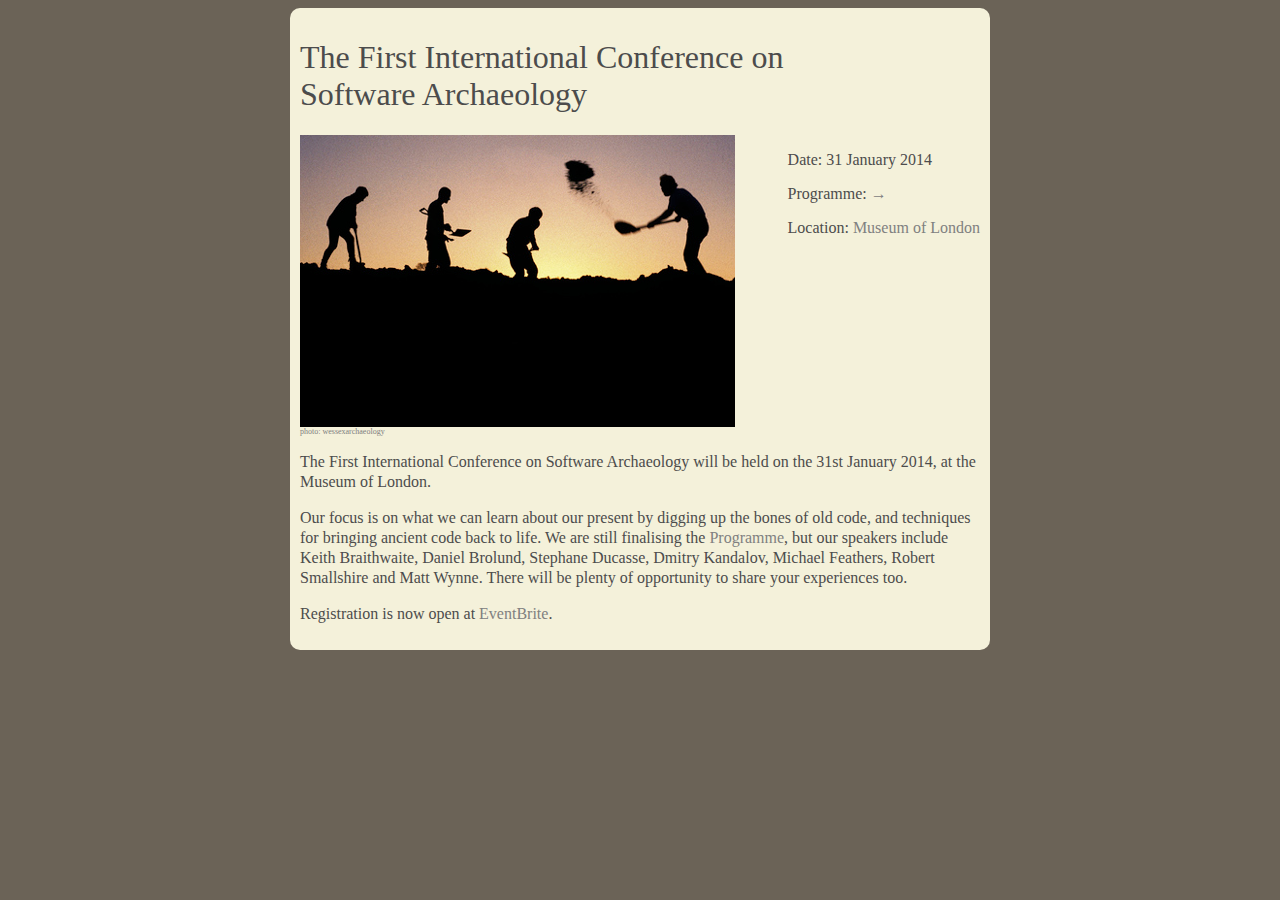
==== index.html @ 48726c59 "initial commit" ====
<html>
<head>
<meta charset="UTF-8">
<meta name="viewport" content="width=700" />
<link rel="stylesheet" type="text/css" media="screen,print" href="site.css" />

<title>The First International Conference on Software Archaeology</title>

</head>
<body>
<div id="container">
<div id="main">
<h1 id="page-title">The First International Conference on <br>Software Archaeology</h1>
  <div id="callout">
    <ul>Date: 31 January 2014</ul>
    <ul>Programme: <a href="programme.html">&rarr;</a></ul>
    <ul>Location: <a href="http://www.museumoflondon.org.uk/london-wall/visiting-us/getting-here/" >Museum of London</a></ul>
  </div>
<div>
  <img id="dig" src="dig.png" />
  <div class="photo-credit"><a href="http://www.flickr.com/photos/wessexarchaeology/">photo: wessexarchaeology</a></div>
</div>
<p>
The First International Conference on Software Archaeology will be held on the 31st January 2014, at the Museum of London.
</p>
<p>
Our focus is on what we can learn about our present by digging up the bones of old code, and techniques for bringing ancient code back to life. We are still finalising the <a href="programme.html">Programme</a>, but our speakers include Keith Braithwaite, Daniel Brolund, Stephane Ducasse, Dmitry Kandalov, Michael Feathers, Robert Smallshire and Matt Wynne. There will be plenty of opportunity to share your experiences too.
</p>
<p>
Registration is now open at <a href="http://ticosa.eventbrite.co.uk/">EventBrite</a>.
</p>
</div>
<div>
</div></body>

</html>
---- site.css ----
body {
	background-color: #6b6357;
	font-family: 'HoeflerText-Regular', 'Hoefler Text', 'Times New Roman', serif;	font-size: 12pt;
}

#container {
	color: #4c4c4c;
	background-color: #F4F1DA;
	width: 700px;
	margin: 0 auto;
	border: 2px;
	-webkit-border-radius: 10px;
	-moz-border-radius: 10px;
}

#main {
	padding-top: 10px;
	padding-right: 10px;
	padding-left: 10px;
	padding-bottom: 10px;
	min-height: 500px;
}

#callout {
	float: right;  
}

a {
	color: grey;
	text-decoration: none;
}

a:hover {
	color: black;
	text-decoration: underline;
}

h1 {
  font-weight: normal
}

h2 {
  font-weight: normal
}

p {
	line-height: 15pt;
}

.photo-credit {
	font-size: 50%;
}
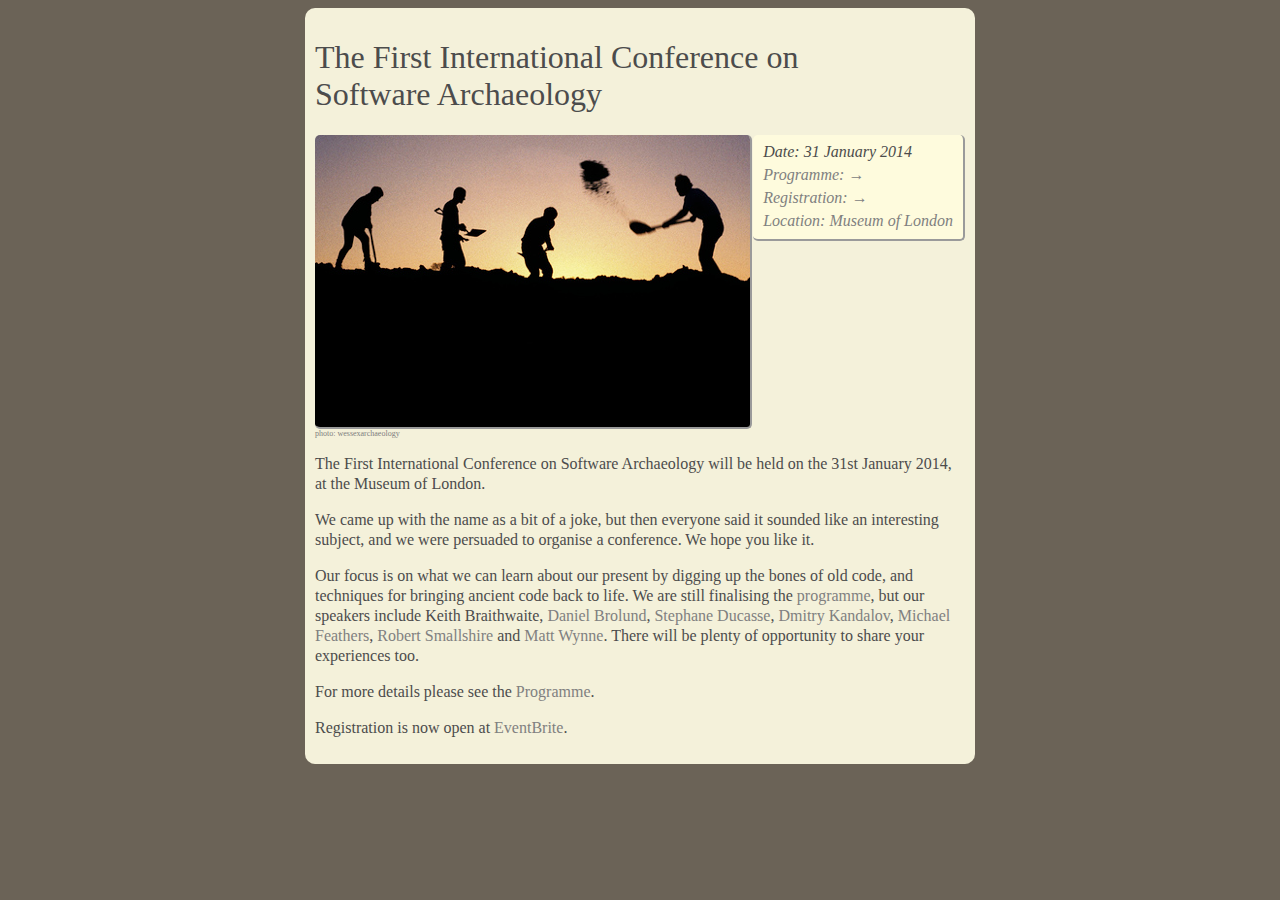
==== commit bfe07757: "some copy and css tarting" ====
--- a/index.html
+++ b/index.html
@@ -1,7 +1,7 @@
 <html>
 <head>
 <meta charset="UTF-8">
-<meta name="viewport" content="width=700" />
+<meta name="viewport" content="width=750" />
 <link rel="stylesheet" type="text/css" media="screen,print" href="site.css" />
 
 <title>The First International Conference on Software Archaeology</title>
@@ -12,9 +12,10 @@
 <div id="main">
 <h1 id="page-title">The First International Conference on <br>Software Archaeology</h1>
   <div id="callout">
-    <ul>Date: 31 January 2014</ul>
-    <ul>Programme: <a href="programme.html">&rarr;</a></ul>
-    <ul>Location: <a href="http://www.museumoflondon.org.uk/london-wall/visiting-us/getting-here/" >Museum of London</a></ul>
+    <p>Date: 31 January 2014</p>
+    <p><a href="programme.html">Programme: &rarr;</a></p>
+    <p><a href="http://ticosa.eventbrite.co.uk/">Registration: &rarr;</a></p>
+    <p><a href="http://www.museumoflondon.org.uk/london-wall/visiting-us/getting-here/">Location: Museum of London</a></p>
   </div>
 <div>
   <img id="dig" src="dig.png" />
@@ -23,8 +24,14 @@
 <p>
 The First International Conference on Software Archaeology will be held on the 31st January 2014, at the Museum of London.
 </p>
+<p>We came up with the name as a bit of a joke, but then everyone said
+it sounded like an interesting subject, and we were persuaded to
+organise a conference. We hope you like it.</p>
 <p>
-Our focus is on what we can learn about our present by digging up the bones of old code, and techniques for bringing ancient code back to life. We are still finalising the <a href="programme.html">Programme</a>, but our speakers include Keith Braithwaite, Daniel Brolund, Stephane Ducasse, Dmitry Kandalov, Michael Feathers, Robert Smallshire and Matt Wynne. There will be plenty of opportunity to share your experiences too.
+Our focus is on what we can learn about our present by digging up the bones of old code, and techniques for bringing ancient code back to life. We are still finalising the <a href="programme.html">programme</a>, but our speakers include Keith Braithwaite, <a href="programme.html#daniel">Daniel Brolund</a>, <a href="programme.html#stephane">Stephane Ducasse</a>, <a href="programme.html#dmitry">Dmitry Kandalov</a>, <a href="programme.html#michael">Michael Feathers</a>, <a href="programme.html#robert">Robert Smallshire</a> and <a href="programme.html#matt">Matt Wynne</a>. There will be plenty of opportunity to share your experiences too.
+</p>
+<p>
+For more details please see the <a href="programme.html">Programme</a>.
 </p>
 <p>
 Registration is now open at <a href="http://ticosa.eventbrite.co.uk/">EventBrite</a>.
--- a/site.css
+++ b/site.css
@@ -7,11 +7,15 @@
 #container {
 	color: #4c4c4c;
 	background-color: #F4F1DA;
-	width: 700px;
+	width: 670px;
 	margin: 0 auto;
-	border: 2px;
+	border: 5px;
 	-webkit-border-radius: 10px;
 	-moz-border-radius: 10px;
+  border-radius: 10px;
+}
+
+img {
 }
 
 #main {
@@ -23,7 +27,30 @@
 }
 
 #callout {
-	float: right;  
+	padding-left: 10px;
+	padding-bottom: 5px;
+	padding-right: 10px;
+	padding-top: 5px;
+	margin: 0px;
+	font-style: italic;
+	float: right;
+	background-color: #fefbdd;
+}
+
+img, #callout {
+	border-style: outset;
+	border-left-width: 0px;
+	border-bottom-width: 2px;
+	border-right-width: 2px;
+	border-top-width: 0px;
+	-webkit-border-radius: 5px;
+	-moz-border-radius: 5px;
+  border-radius: 5px;
+}
+
+#callout>p {
+  margin-top: 2px;
+  margin-bottom: 3px;
 }
 
 a {
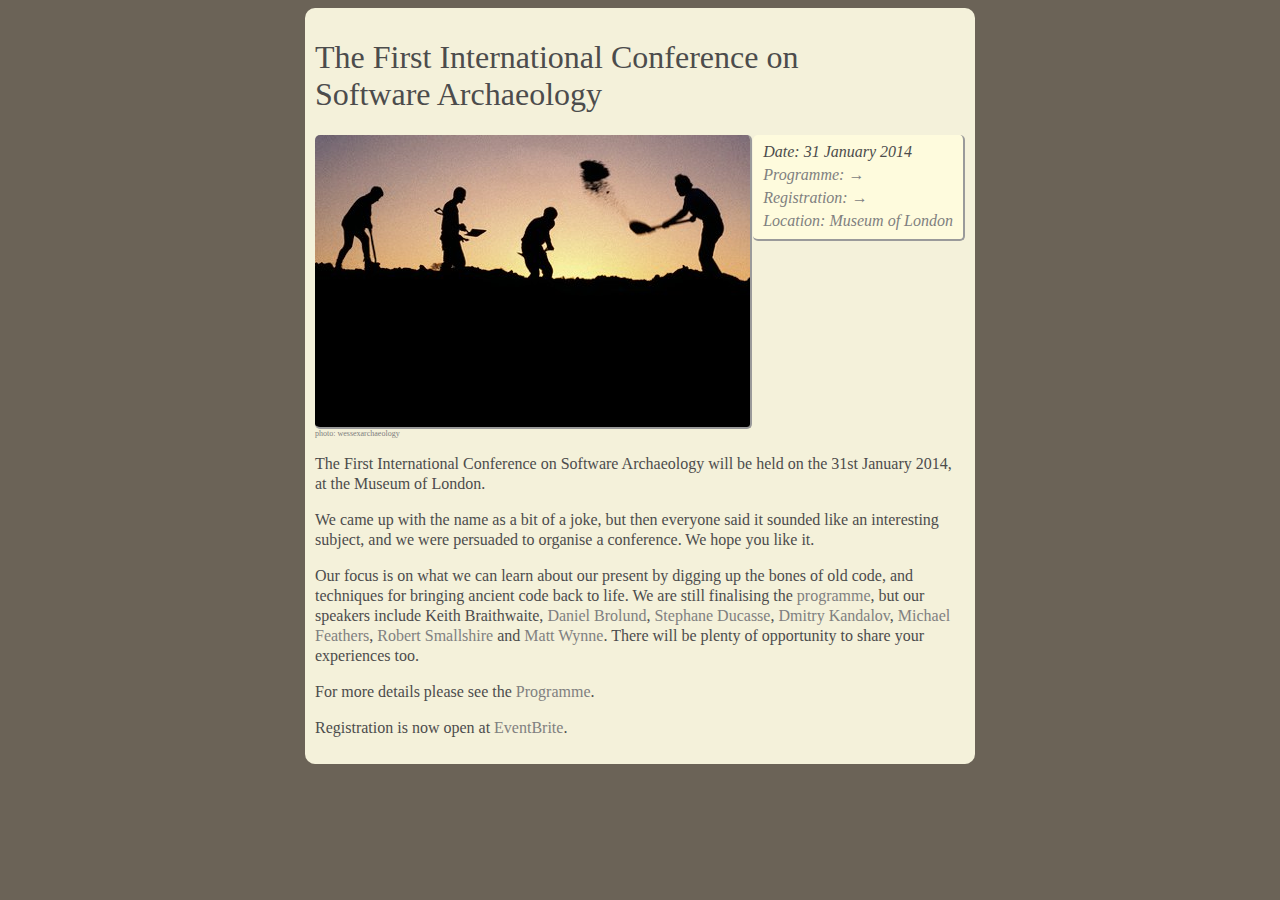
==== commit 4f74d6b4: "replace png with jpg for faster loading" ====
--- a/index.html
+++ b/index.html
@@ -18,7 +18,7 @@
     <p><a href="http://www.museumoflondon.org.uk/london-wall/visiting-us/getting-here/">Location: Museum of London</a></p>
   </div>
 <div>
-  <img id="dig" src="dig.png" />
+  <img id="dig" src="dig.jpg" />
   <div class="photo-credit"><a href="http://www.flickr.com/photos/wessexarchaeology/">photo: wessexarchaeology</a></div>
 </div>
 <p>
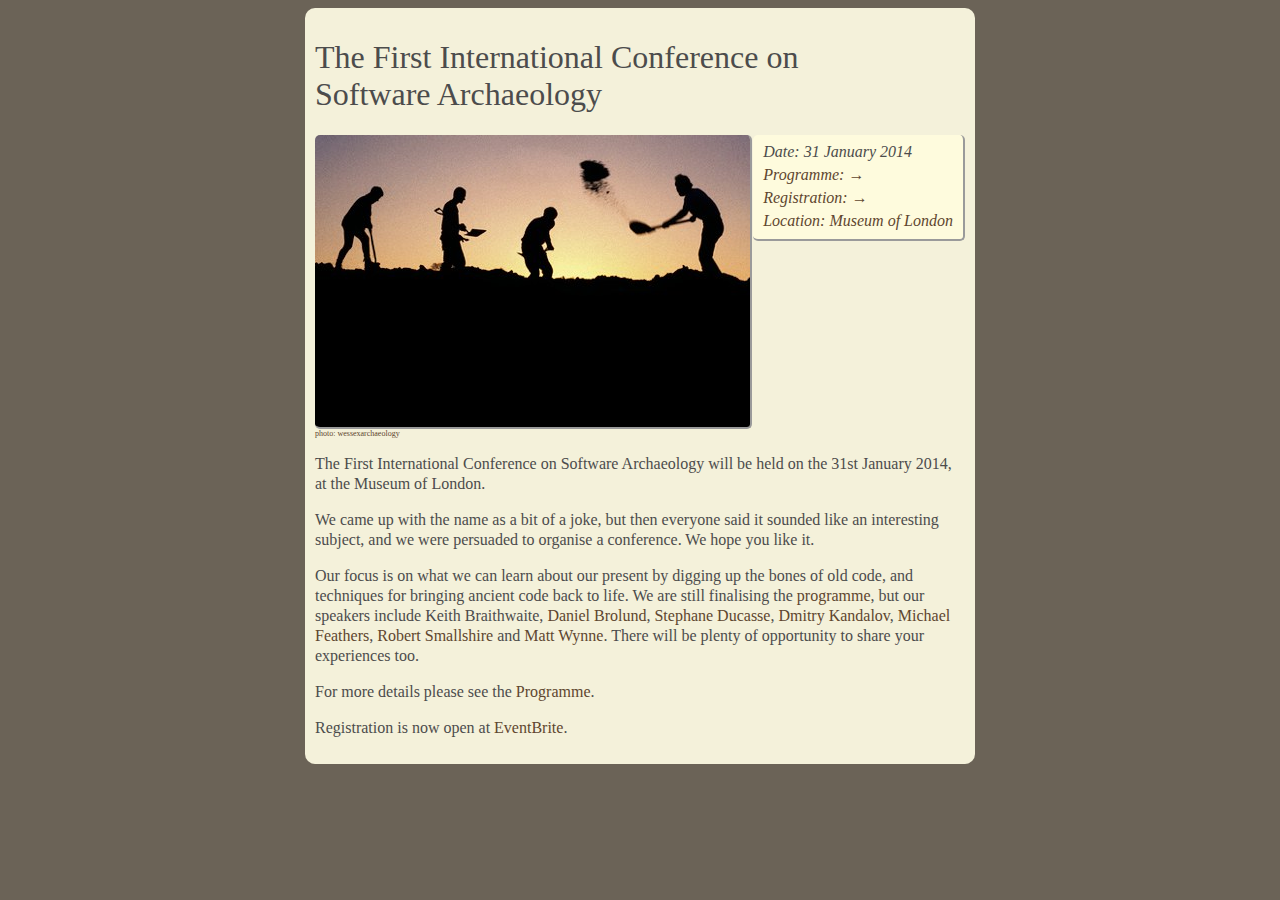
==== commit 46e4ed97: "Add programme times and move sessions over to a separate page." ====
--- a/index.html
+++ b/index.html
@@ -28,7 +28,7 @@
 it sounded like an interesting subject, and we were persuaded to
 organise a conference. We hope you like it.</p>
 <p>
-Our focus is on what we can learn about our present by digging up the bones of old code, and techniques for bringing ancient code back to life. We are still finalising the <a href="programme.html">programme</a>, but our speakers include Keith Braithwaite, <a href="programme.html#daniel">Daniel Brolund</a>, <a href="programme.html#stephane">Stephane Ducasse</a>, <a href="programme.html#dmitry">Dmitry Kandalov</a>, <a href="programme.html#michael">Michael Feathers</a>, <a href="programme.html#robert">Robert Smallshire</a> and <a href="programme.html#matt">Matt Wynne</a>. There will be plenty of opportunity to share your experiences too.
+Our focus is on what we can learn about our present by digging up the bones of old code, and techniques for bringing ancient code back to life. We are still finalising the <a href="sessions.html">programme</a>, but our speakers include Keith Braithwaite, <a href="sessions.html#daniel">Daniel Brolund</a>, <a href="sessions.html#stephane">Stephane Ducasse</a>, <a href="sessions.html#dmitry">Dmitry Kandalov</a>, <a href="sessions.html#michael">Michael Feathers</a>, <a href="sessions.html#robert">Robert Smallshire</a> and <a href="sessions.html#matt">Matt Wynne</a>. There will be plenty of opportunity to share your experiences too.
 </p>
 <p>
 For more details please see the <a href="programme.html">Programme</a>.
--- a/site.css
+++ b/site.css
@@ -54,7 +54,7 @@
 }
 
 a {
-	color: grey;
+	color: #5e462f;
 	text-decoration: none;
 }
 
@@ -79,3 +79,18 @@
 	font-size: 50%;
 }
 
+td.time {
+	text-align: center;
+	vertical-align: top;
+}
+
+td.speaker {
+	font-style: italic;
+}
+
+#programme tr {
+	vertical-align: top;
+	height: 2em;
+}
+
+
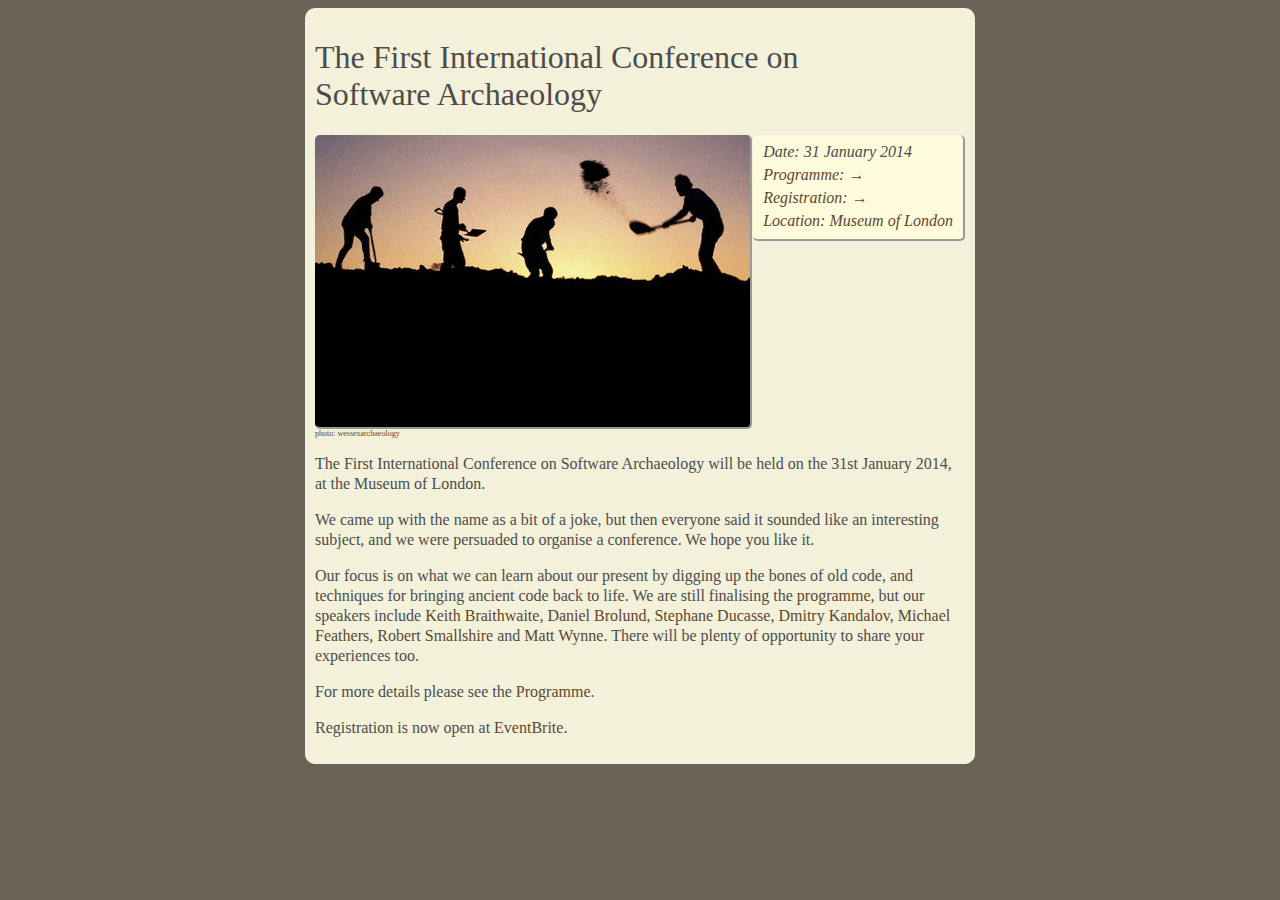
==== commit 6ba9930b: "Add details of Keith's session and fix a few typos" ====
--- a/index.html
+++ b/index.html
@@ -28,7 +28,7 @@
 it sounded like an interesting subject, and we were persuaded to
 organise a conference. We hope you like it.</p>
 <p>
-Our focus is on what we can learn about our present by digging up the bones of old code, and techniques for bringing ancient code back to life. We are still finalising the <a href="sessions.html">programme</a>, but our speakers include Keith Braithwaite, <a href="sessions.html#daniel">Daniel Brolund</a>, <a href="sessions.html#stephane">Stephane Ducasse</a>, <a href="sessions.html#dmitry">Dmitry Kandalov</a>, <a href="sessions.html#michael">Michael Feathers</a>, <a href="sessions.html#robert">Robert Smallshire</a> and <a href="sessions.html#matt">Matt Wynne</a>. There will be plenty of opportunity to share your experiences too.
+Our focus is on what we can learn about our present by digging up the bones of old code, and techniques for bringing ancient code back to life. We are still finalising the <a href="sessions.html">programme</a>, but our speakers include <a href="sessions.html#keith">Keith Braithwaite</a>, <a href="sessions.html#daniel">Daniel Brolund</a>, <a href="sessions.html#stephane">Stephane Ducasse</a>, <a href="sessions.html#dmitry">Dmitry Kandalov</a>, <a href="sessions.html#michael">Michael Feathers</a>, <a href="sessions.html#robert">Robert Smallshire</a> and <a href="sessions.html#matt">Matt Wynne</a>. There will be plenty of opportunity to share your experiences too.
 </p>
 <p>
 For more details please see the <a href="programme.html">Programme</a>.
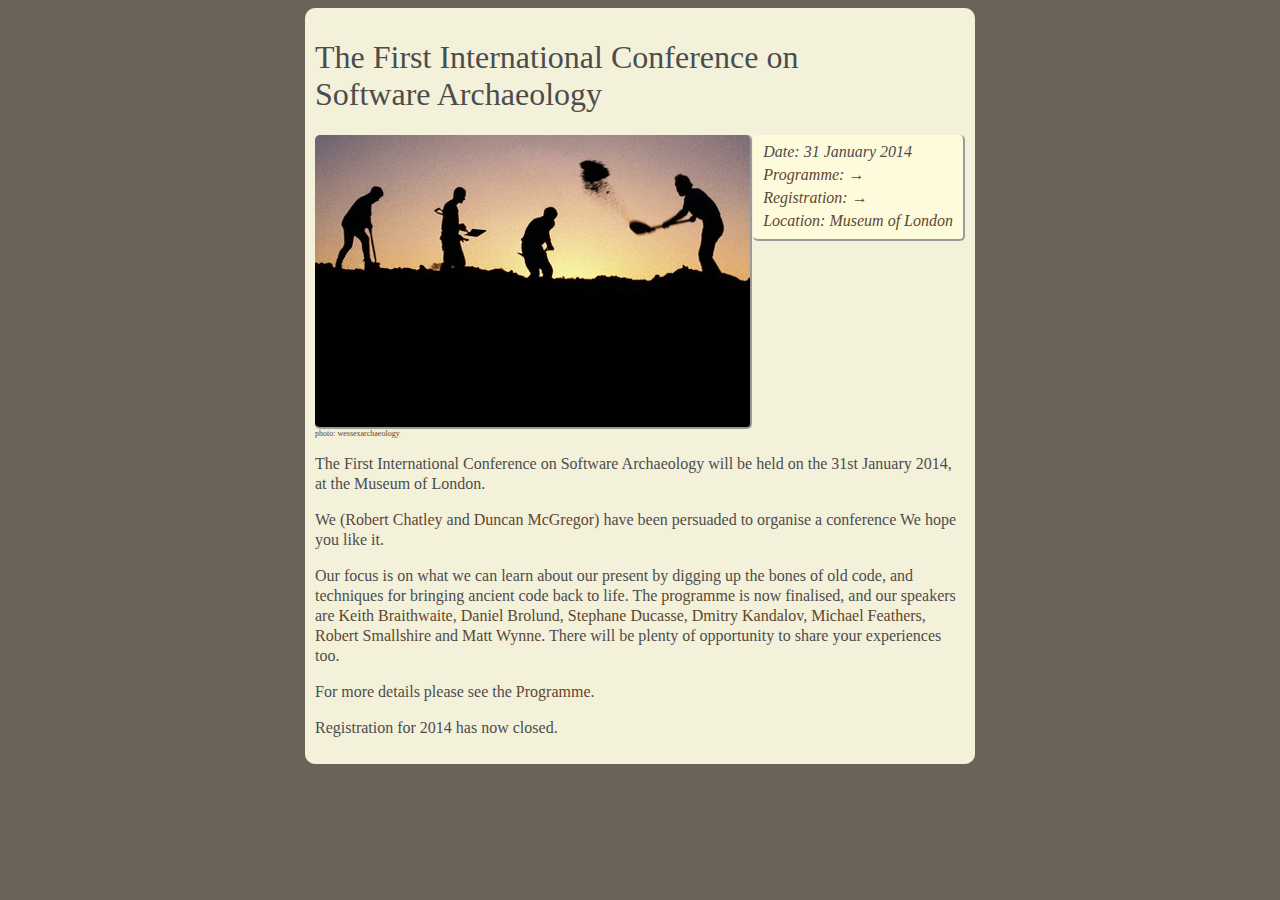
==== commit 86436f55: "Close registration and add links to our sites" ====
--- a/index.html
+++ b/index.html
@@ -24,17 +24,16 @@
 <p>
 The First International Conference on Software Archaeology will be held on the 31st January 2014, at the Museum of London.
 </p>
-<p>We came up with the name as a bit of a joke, but then everyone said
-it sounded like an interesting subject, and we were persuaded to
-organise a conference. We hope you like it.</p>
+<p>We (<a href="http://chatley.com/">Robert Chatley</a> and <a href="http://oneeyedmen.com">Duncan McGregor</a>) have been
+persuaded to organise a conference We hope you like it.</p>
 <p>
-Our focus is on what we can learn about our present by digging up the bones of old code, and techniques for bringing ancient code back to life. We are still finalising the <a href="sessions.html">programme</a>, but our speakers include <a href="sessions.html#keith">Keith Braithwaite</a>, <a href="sessions.html#daniel">Daniel Brolund</a>, <a href="sessions.html#stephane">Stephane Ducasse</a>, <a href="sessions.html#dmitry">Dmitry Kandalov</a>, <a href="sessions.html#michael">Michael Feathers</a>, <a href="sessions.html#robert">Robert Smallshire</a> and <a href="sessions.html#matt">Matt Wynne</a>. There will be plenty of opportunity to share your experiences too.
+Our focus is on what we can learn about our present by digging up the bones of old code, and techniques for bringing ancient code back to life. The <a href="sessions.html">programme</a> is now finalised, and our speakers are <a href="sessions.html#keith">Keith Braithwaite</a>, <a href="sessions.html#daniel">Daniel Brolund</a>, <a href="sessions.html#stephane">Stephane Ducasse</a>, <a href="sessions.html#dmitry">Dmitry Kandalov</a>, <a href="sessions.html#michael">Michael Feathers</a>, <a href="sessions.html#robert">Robert Smallshire</a> and <a href="sessions.html#matt">Matt Wynne</a>. There will be plenty of opportunity to share your experiences too.
 </p>
 <p>
 For more details please see the <a href="programme.html">Programme</a>.
 </p>
 <p>
-Registration is now open at <a href="http://ticosa.eventbrite.co.uk/">EventBrite</a>.
+Registration for 2014 has now closed.
 </p>
 </div>
 <div>
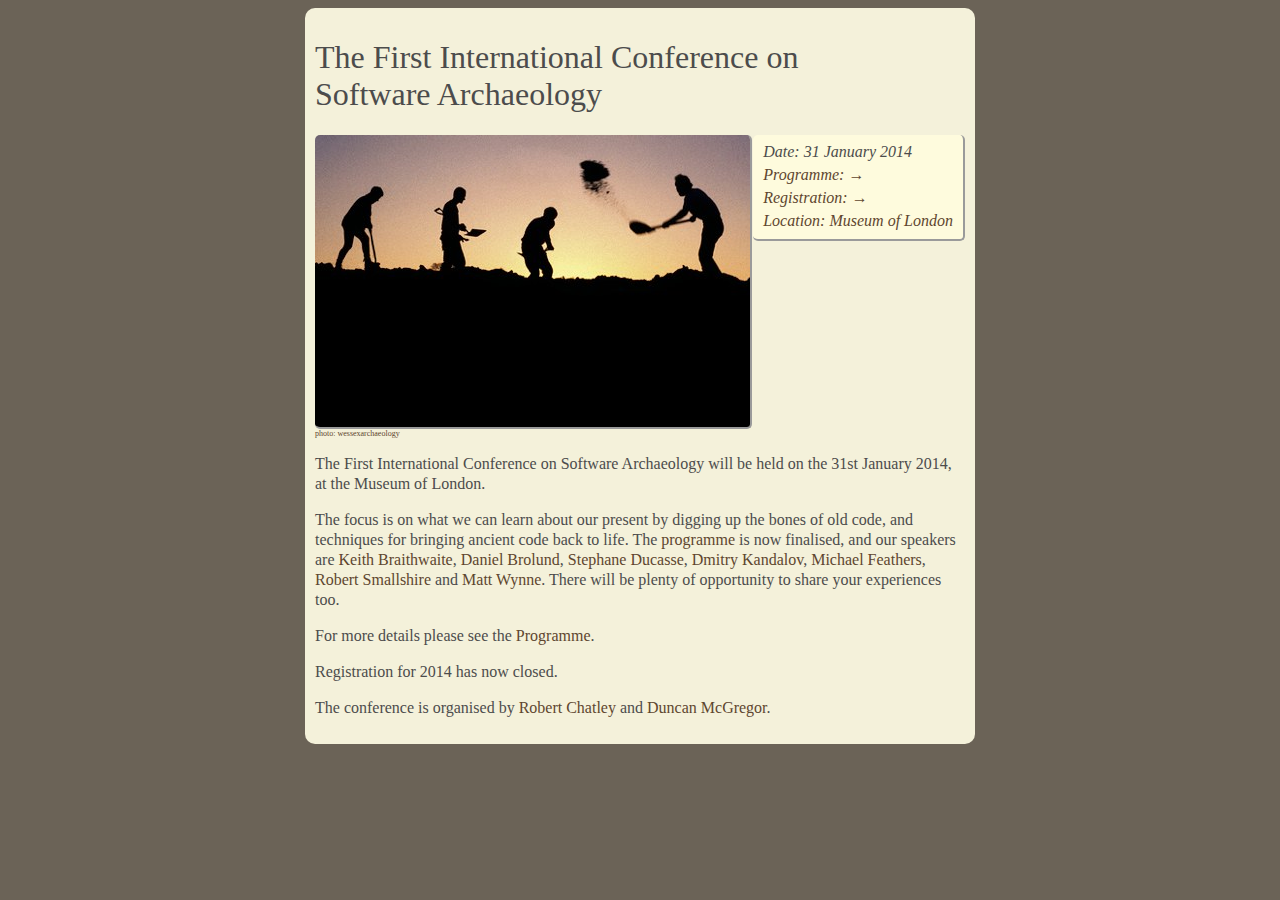
==== commit ec0bfa22: "A less apologetic opening!" ====
--- a/index.html
+++ b/index.html
@@ -24,10 +24,7 @@
 <p>
 The First International Conference on Software Archaeology will be held on the 31st January 2014, at the Museum of London.
 </p>
-<p>We (<a href="http://chatley.com/">Robert Chatley</a> and <a href="http://oneeyedmen.com">Duncan McGregor</a>) have been
-persuaded to organise a conference We hope you like it.</p>
-<p>
-Our focus is on what we can learn about our present by digging up the bones of old code, and techniques for bringing ancient code back to life. The <a href="sessions.html">programme</a> is now finalised, and our speakers are <a href="sessions.html#keith">Keith Braithwaite</a>, <a href="sessions.html#daniel">Daniel Brolund</a>, <a href="sessions.html#stephane">Stephane Ducasse</a>, <a href="sessions.html#dmitry">Dmitry Kandalov</a>, <a href="sessions.html#michael">Michael Feathers</a>, <a href="sessions.html#robert">Robert Smallshire</a> and <a href="sessions.html#matt">Matt Wynne</a>. There will be plenty of opportunity to share your experiences too.
+<p>The focus is on what we can learn about our present by digging up the bones of old code, and techniques for bringing ancient code back to life. The <a href="sessions.html">programme</a> is now finalised, and our speakers are <a href="sessions.html#keith">Keith Braithwaite</a>, <a href="sessions.html#daniel">Daniel Brolund</a>, <a href="sessions.html#stephane">Stephane Ducasse</a>, <a href="sessions.html#dmitry">Dmitry Kandalov</a>, <a href="sessions.html#michael">Michael Feathers</a>, <a href="sessions.html#robert">Robert Smallshire</a> and <a href="sessions.html#matt">Matt Wynne</a>. There will be plenty of opportunity to share your experiences too.
 </p>
 <p>
 For more details please see the <a href="programme.html">Programme</a>.
@@ -35,6 +32,7 @@
 <p>
 Registration for 2014 has now closed.
 </p>
+<p>The conference is organised by <a href="http://chatley.com/">Robert Chatley</a> and <a href="http://oneeyedmen.com">Duncan McGregor</a>.</p>
 </div>
 <div>
 </div></body>
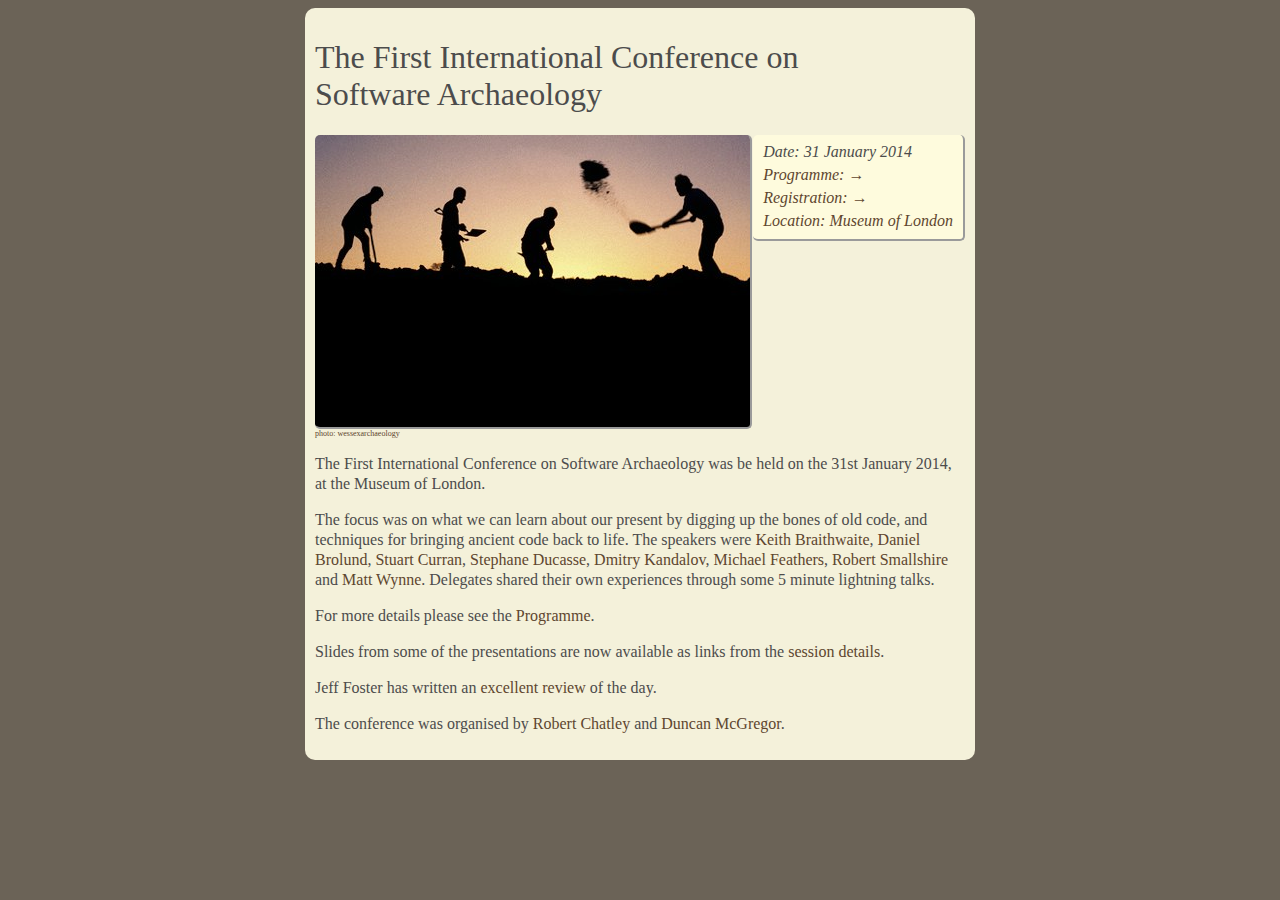
==== commit 54f61f61: "Post conference output" ====
--- a/index.html
+++ b/index.html
@@ -22,17 +22,19 @@
   <div class="photo-credit"><a href="http://www.flickr.com/photos/wessexarchaeology/">photo: wessexarchaeology</a></div>
 </div>
 <p>
-The First International Conference on Software Archaeology will be held on the 31st January 2014, at the Museum of London.
+The First International Conference on Software Archaeology was be held on the 31st January 2014, at the Museum of London.
 </p>
-<p>The focus is on what we can learn about our present by digging up the bones of old code, and techniques for bringing ancient code back to life. The <a href="sessions.html">programme</a> is now finalised, and our speakers are <a href="sessions.html#keith">Keith Braithwaite</a>, <a href="sessions.html#daniel">Daniel Brolund</a>, <a href="sessions.html#stephane">Stephane Ducasse</a>, <a href="sessions.html#dmitry">Dmitry Kandalov</a>, <a href="sessions.html#michael">Michael Feathers</a>, <a href="sessions.html#robert">Robert Smallshire</a> and <a href="sessions.html#matt">Matt Wynne</a>. There will be plenty of opportunity to share your experiences too.
+<p>The focus was on what we can learn about our present by digging up the bones of old code, and techniques for bringing ancient code back to life. The speakers were <a href="sessions.html#keith">Keith Braithwaite</a>, <a href="sessions.html#daniel">Daniel Brolund</a>, <a href="sessions.html#stuart">Stuart Curran</a>, <a href="sessions.html#stephane">Stephane Ducasse</a>, <a href="sessions.html#dmitry">Dmitry Kandalov</a>, <a href="sessions.html#michael">Michael Feathers</a>, <a href="sessions.html#robert">Robert Smallshire</a> and <a href="sessions.html#matt">Matt Wynne</a>. Delegates shared their own experiences through some 5 minute lightning talks.
 </p>
 <p>
 For more details please see the <a href="programme.html">Programme</a>.
 </p>
 <p>
-Registration for 2014 has now closed.
+Slides from some of the presentations are now available as links from the <a href="sessions.html">session details</a>.</p>
+<p>
+Jeff Foster has written an <a href="http://www.fatvat.co.uk/2014/02/the-first-international-conference-on.html">excellent review</a> of the day.
 </p>
-<p>The conference is organised by <a href="http://chatley.com/">Robert Chatley</a> and <a href="http://oneeyedmen.com">Duncan McGregor</a>.</p>
+<p>The conference was organised by <a href="http://chatley.com/">Robert Chatley</a> and <a href="http://oneeyedmen.com">Duncan McGregor</a>.</p>
 </div>
 <div>
 </div></body>
--- a/site.css
+++ b/site.css
@@ -64,11 +64,12 @@
 }
 
 h1 {
-  font-weight: normal
+  font-weight: normal;
 }
 
 h2 {
-  font-weight: normal
+  font-weight: normal;
+  font-size: 110%;
 }
 
 p {
@@ -93,4 +94,8 @@
 	height: 2em;
 }
 
+.output {
+  font-style: italic;
+}
 
+
